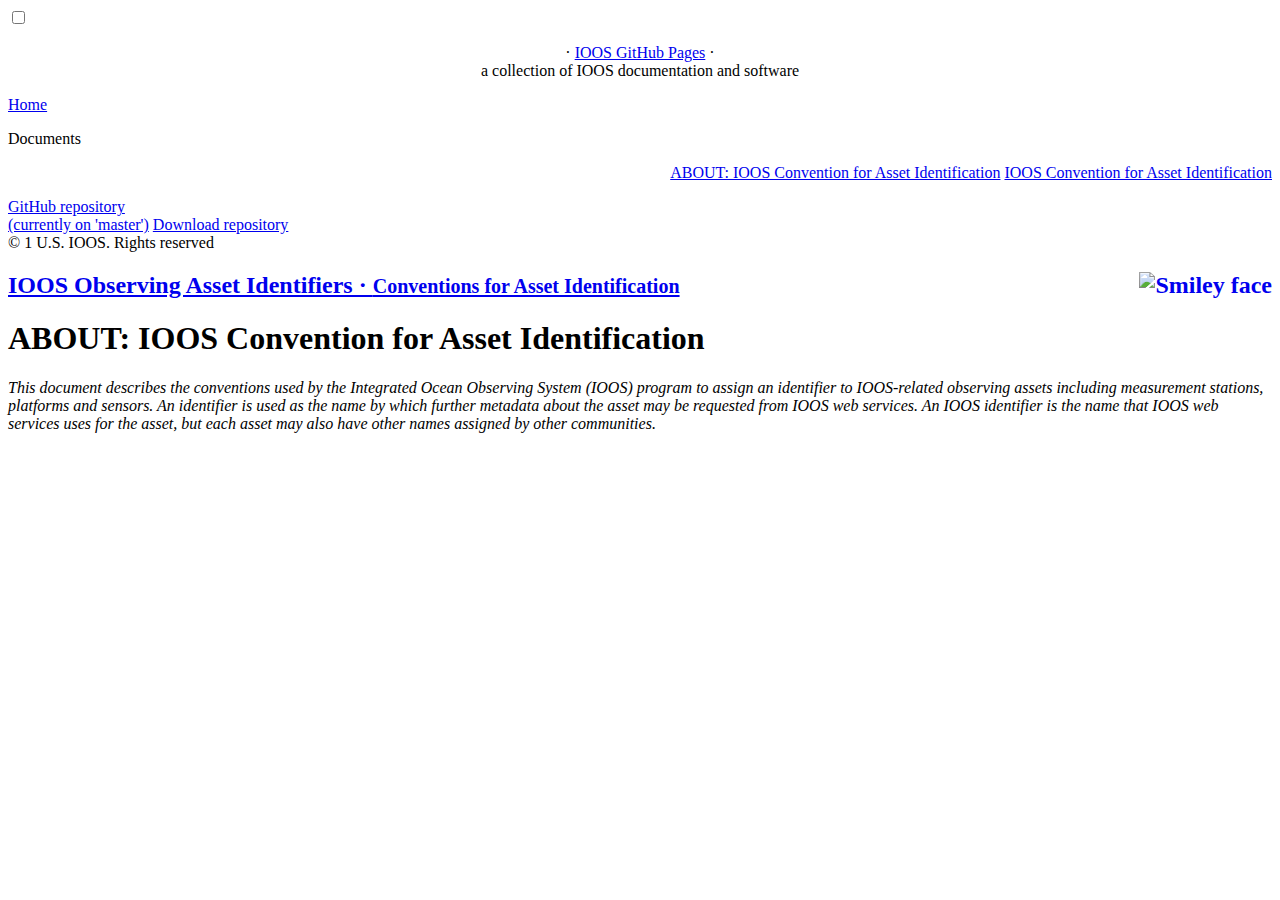
==== about/index.html @ 3bfeed32 "publish: Update layout & font size" ====
<!DOCTYPE html>
<html xmlns="http://www.w3.org/1999/xhtml" xml:lang="en" lang="en-us">

  <head>
  <link href="http://gmpg.org/xfn/11" rel="profile"> 
  <meta http-equiv="content-type" content="text/html; charset=utf-8">

  
  <meta name="viewport" content="width=device-width, initial-scale=1.0, maximum-scale=1">
  <title>
    
      ABOUT: IOOS Convention for Asset Identification &middot; IOOS Observing Asset Identifiers
    
  </title>

  
  <link rel="stylesheet" href="http://ioos.github.io/conventions-for-observing-asset-identifiers/css/poole.css">
  <link rel="stylesheet" href="http://ioos.github.io/conventions-for-observing-asset-identifiers/css/syntax.css">
  <link rel="stylesheet" href="http://ioos.github.io/conventions-for-observing-asset-identifiers/css/lanyon.css">
  <link rel="stylesheet" href="http://fonts.googleapis.com/css?family=PT+Serif:400,400italic,700|PT+Sans:400">

  
  <link rel="apple-touch-icon-precomposed" sizes="144x144" href="http://ioos.github.io/conventions-for-observing-asset-identifiers/assets/apple-touch-icon-144-precomposed.png">
  <link rel="shortcut icon" href="http://ioos.github.io/conventions-for-observing-asset-identifiers/assets/favicon.ico">

  
  <link rel="alternate" type="application/rss+xml" title="RSS" href="http://ioos.github.io/conventions-for-observing-asset-identifiers/atom.xml">
</head>


  <body>

    
<input type="checkbox" class="sidebar-checkbox" id="sidebar-checkbox">


<div class="sidebar" id="sidebar">
  <div class="sidebar-item">
    <p align="center">&middot; <a href="http://ioos.github.io/" target="_blank">IOOS GitHub Pages</a> &middot; <br>
	a collection of IOOS documentation and software</p>
  </div>

  <nav class="sidebar-nav">
    <a class="sidebar-nav-item " href="http://ioos.github.io/conventions-for-observing-asset-identifiers/">Home</a>


  <div class="sidebar-item">
    <p>Documents</p>
  </div>

<p style="text-align:right"> 
    
    
      
        <a class="sidebar-nav-item-list  active " href="http://ioos.github.io/conventions-for-observing-asset-identifiers/about/">ABOUT: IOOS Convention for Asset Identification</a>
      
    
      
        <a class="sidebar-nav-item-list " href="http://ioos.github.io/conventions-for-observing-asset-identifiers/ioos_assets_wiki_init_v0_1/">IOOS Convention for Asset Identification</a>
      
    
</p>
<p style="text-align:right">
      
</p>

    <a class="sidebar-nav-item" href="https://github.com/ioos/conventions-for-observing-asset-identifiers">GitHub repository <br> (currently on 'master')</a>
    <a class="sidebar-nav-item" href="https://github.com/ioos/conventions-for-observing-asset-identifiers/archive/master.zip">Download repository</a>


	</nav>

  <div class="sidebar-item">
    <span>&copy; 1 U.S. IOOS. Rights reserved</span>
  </div>
</div>


    
    <div class="wrap">
      <div class="masthead">
        <div class="container">
          <h2 class="masthead-title">
		  <a href="http://ioos.github.io/conventions-for-observing-asset-identifiers/" title="Home"> IOOS Observing Asset Identifiers &middot; 
		  <small>Conventions for Asset Identification</small>
		  <img src="http://ioos.github.io/conventions-for-observing-asset-identifiers/images/ioos_blue2.png" alt="Smiley face" align="right" /></a>
		  </h2>
        </div>
      </div>

      <div class="container content">


<div class="post">
  <h1 class="post-title">ABOUT: IOOS Convention for Asset Identification</h1>
    <div id="toc" class="well col-md-4 col-sm-6">
    
    </div>
  <!-- For a single homepage put in FrontMatter url = "index.html" -->

<p><em>This document describes the conventions used by the Integrated Ocean Observing System (IOOS) program to assign an identifier to IOOS-related observing assets including measurement stations, platforms and sensors.  An identifier is used as the name by which further metadata about the asset may be requested from IOOS web services. An IOOS identifier is the name that IOOS web services uses for the asset, but each asset may also have other names assigned by other communities.</em></p>

</div>




      </div>
    </div>

    <label for="sidebar-checkbox" class="sidebar-toggle"></label>

  </body>
</html>
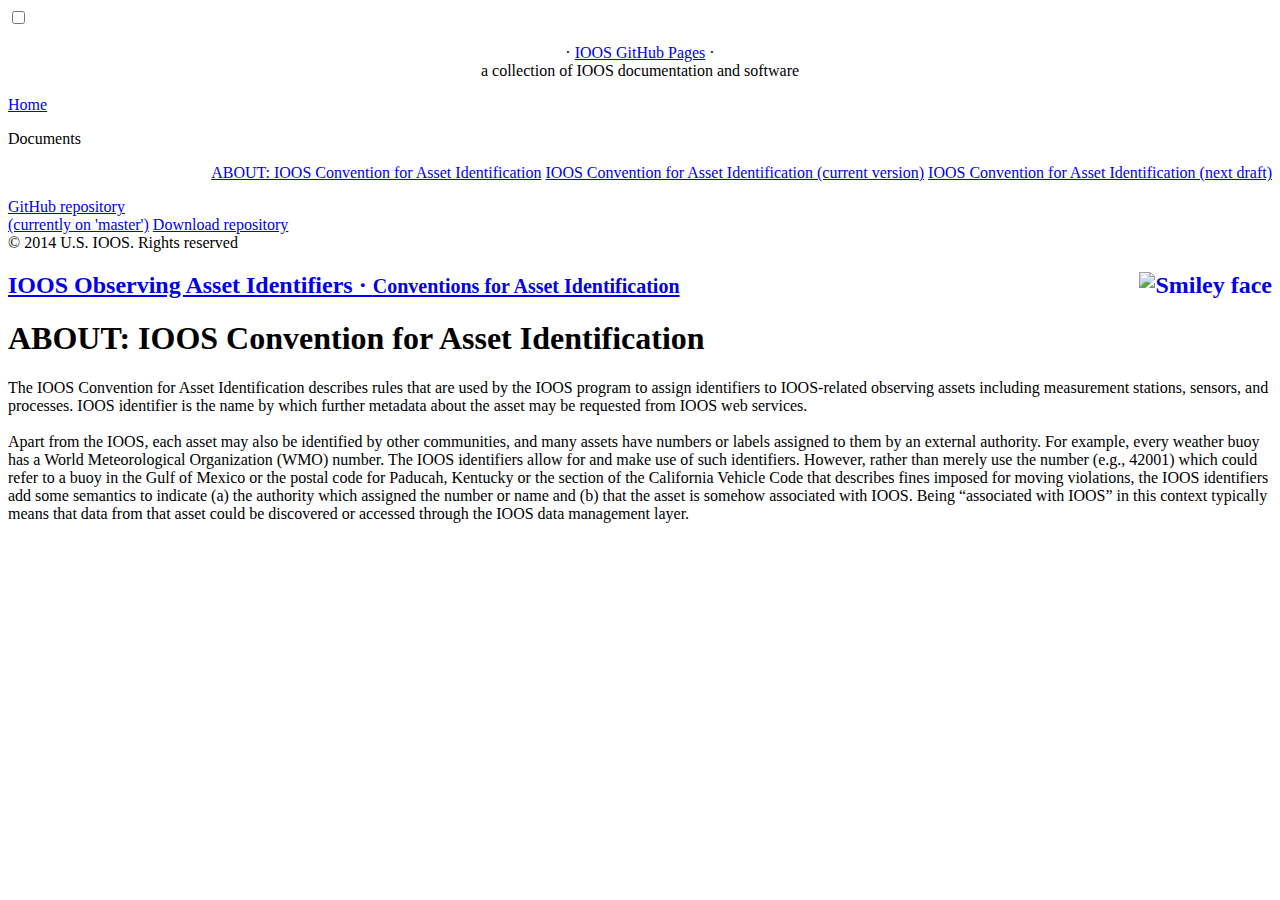
==== commit ca4f59ba: "publish: Update file names" ====
--- a/about/index.html
+++ b/about/index.html
@@ -56,7 +56,11 @@
       
     
       
-        <a class="sidebar-nav-item-list " href="http://ioos.github.io/conventions-for-observing-asset-identifiers/ioos_assets_wiki_init_v0_1/">IOOS Convention for Asset Identification</a>
+        <a class="sidebar-nav-item-list " href="http://ioos.github.io/conventions-for-observing-asset-identifiers/ioos_assets_wiki_init_v0_1/">IOOS Convention for Asset Identification (current version)</a>
+      
+    
+      
+        <a class="sidebar-nav-item-list " href="http://ioos.github.io/conventions-for-observing-asset-identifiers/ioos_assets_wiki_upd_v0_8_draft/">IOOS Convention for Asset Identification (next draft)</a>
       
     
 </p>
@@ -71,7 +75,7 @@
 	</nav>
 
   <div class="sidebar-item">
-    <span>&copy; 1 U.S. IOOS. Rights reserved</span>
+    <span>&copy; 2014 U.S. IOOS. Rights reserved</span>
   </div>
 </div>
 
@@ -98,7 +102,7 @@
     </div>
   <!-- For a single homepage put in FrontMatter url = "index.html" -->
 
-<p><em>This document describes the conventions used by the Integrated Ocean Observing System (IOOS) program to assign an identifier to IOOS-related observing assets including measurement stations, platforms and sensors.  An identifier is used as the name by which further metadata about the asset may be requested from IOOS web services. An IOOS identifier is the name that IOOS web services uses for the asset, but each asset may also have other names assigned by other communities.</em></p>
+<p>The IOOS Convention for Asset Identification describes rules that are used by the IOOS program to assign identifiers to IOOS-related observing assets including measurement stations, sensors, and processes.  IOOS identifier is the name by which further metadata about the asset may be requested from IOOS web services. <br><br>Apart from the IOOS, each asset may also be identified by other communities, and many assets have numbers or labels assigned to them by an external authority. For example, every weather buoy has a World Meteorological Organization (WMO) number. The IOOS identifiers allow for and make use of such identifiers. However, rather than merely use the number (e.g., 42001) which could refer to a buoy in the Gulf of Mexico or the postal code for Paducah, Kentucky or the section of the California Vehicle Code that describes fines imposed for moving violations, the IOOS identifiers add some semantics to indicate (a) the authority which assigned the number or name and (b) that the asset is somehow associated with IOOS. Being &ldquo;associated with IOOS&rdquo; in this context typically means that data from that asset could be discovered or accessed through the IOOS data management layer.</p>
 
 </div>
 
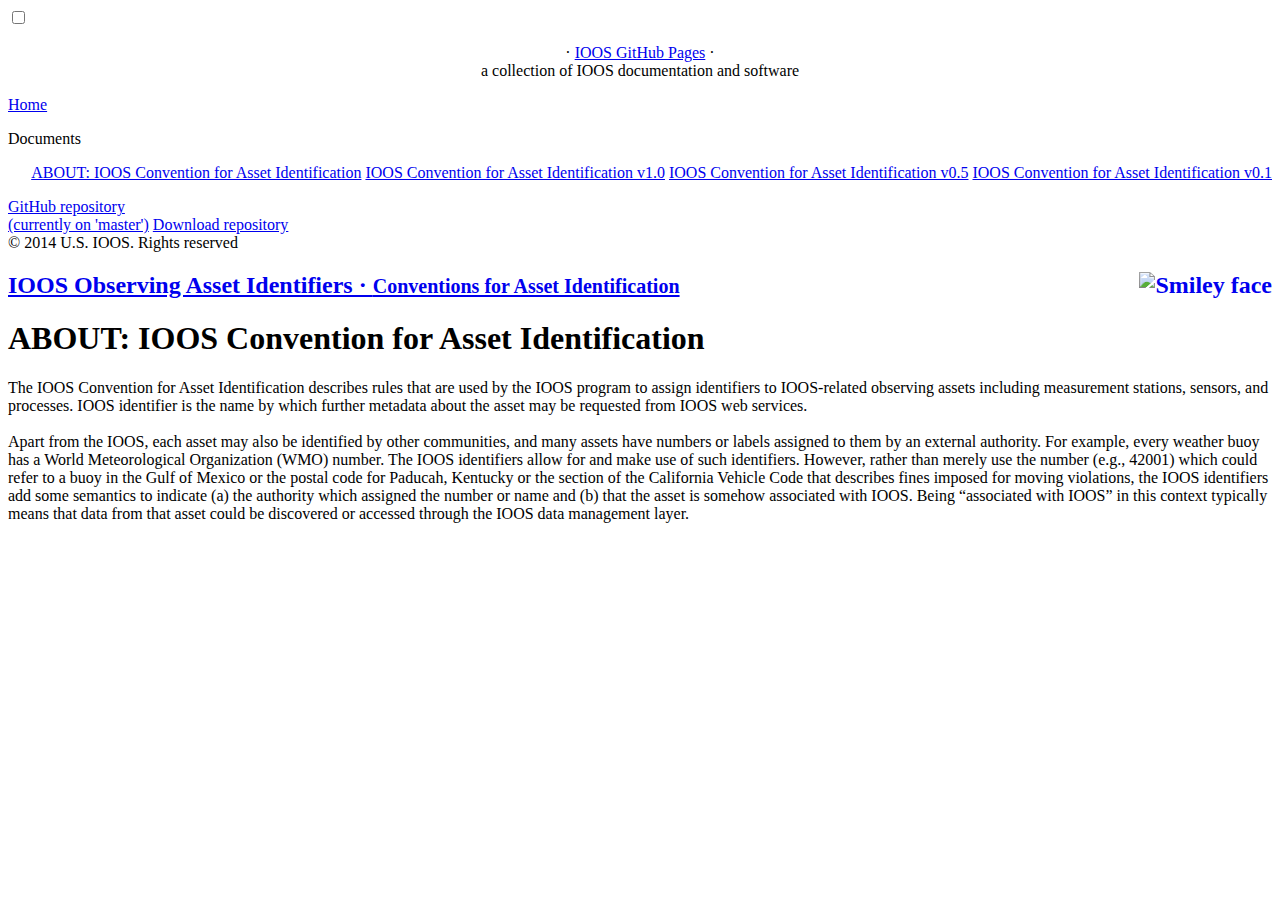
==== commit 4571b62f: "publish: Publication of version 1.0 and other updates" ====
--- a/about/index.html
+++ b/about/index.html
@@ -56,11 +56,15 @@
       
     
       
-        <a class="sidebar-nav-item-list " href="http://ioos.github.io/conventions-for-observing-asset-identifiers/ioos_assets_wiki_init_v0_1/">IOOS Convention for Asset Identification (current version)</a>
+        <a class="sidebar-nav-item-list " href="http://ioos.github.io/conventions-for-observing-asset-identifiers/ioos_assets_v1.0/">IOOS Convention for Asset Identification v1.0</a>
       
     
       
-        <a class="sidebar-nav-item-list " href="http://ioos.github.io/conventions-for-observing-asset-identifiers/ioos_assets_wiki_upd_v0_8_draft/">IOOS Convention for Asset Identification (next draft)</a>
+        <a class="sidebar-nav-item-list " href="http://ioos.github.io/conventions-for-observing-asset-identifiers/ioos_assets_wiki_upd_v0_5_draft/">IOOS Convention for Asset Identification v0.5</a>
+      
+    
+      
+        <a class="sidebar-nav-item-list " href="http://ioos.github.io/conventions-for-observing-asset-identifiers/ioos_assets_wiki_init_v0_1/">IOOS Convention for Asset Identification v0.1</a>
       
     
 </p>
